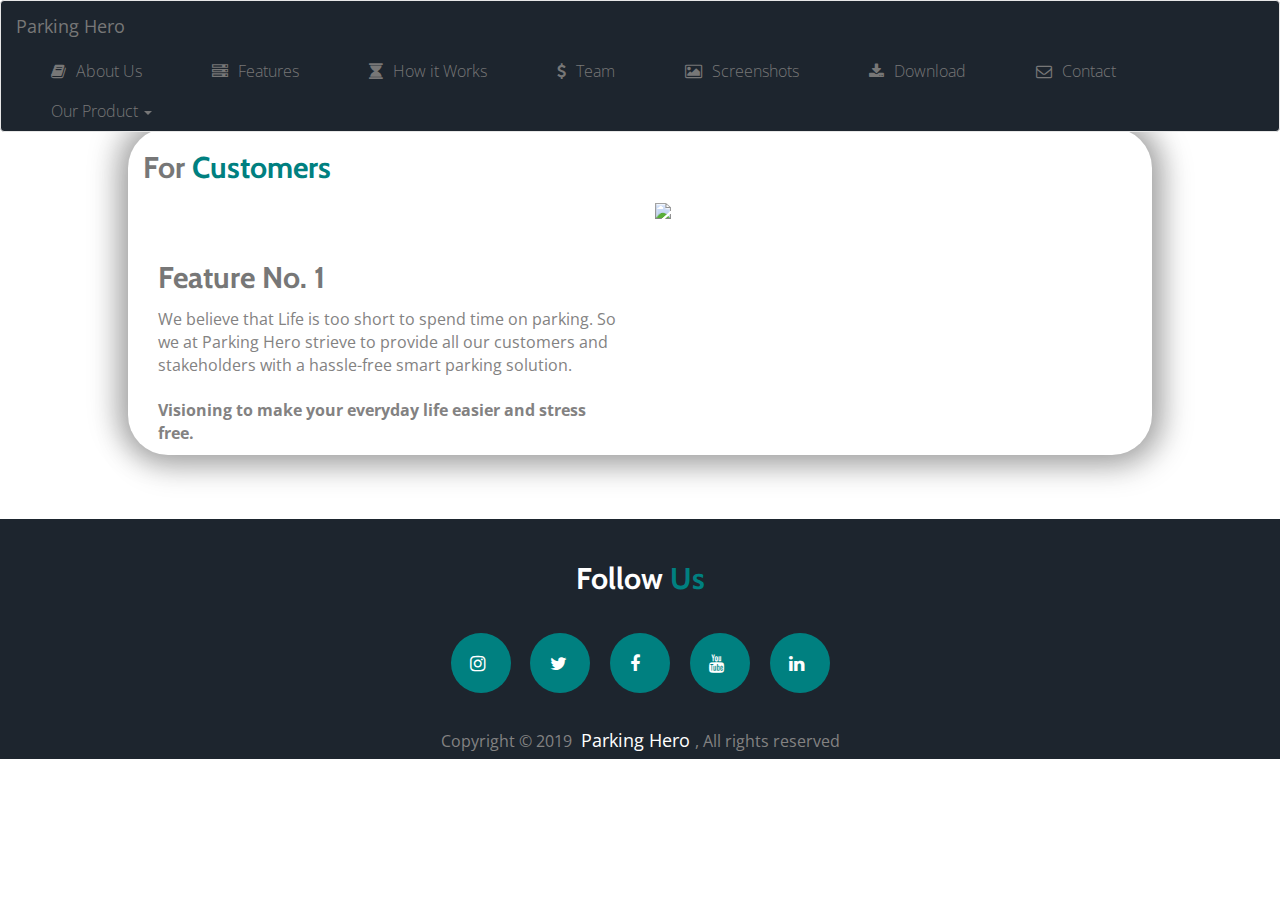
==== customers.html @ f529c4b1 "Responsiveness" ====
<!DOCTYPE html>
<html lang="en">

<head>
    <meta charset="utf-8">
    <meta http-equiv="X-UA-Compatible" content="IE=edge">
    <meta name="viewport" content="width=device-width, initial-scale=1">
    <!-- The above 3 meta tags *must* come first in the head; any other head content must come *after* these tags -->
    <title>Parking Hero</title>
    <script src="//code.jquery.com/jquery-1.11.1.min.js"></script>

    <!-- Favicon -->
    <link rel="shortcut icon" type="image/icon" href="assets/images/LOGO2.png" />
    <!-- Font Awesome -->
    <link href="assets/css/font-awesome.css" rel="stylesheet">
    <!-- Bootstrap -->
    <link href="assets/css/bootstrap.css" rel="stylesheet">
    <!-- Slick slider -->
    <link rel="stylesheet" type="text/css" href="assets/css/slick.css" />
    <!-- Fancybox slider -->
    <link rel="stylesheet" href="assets/css/jquery.fancybox.css" type="text/css" media="screen" />
    <!-- Animate css -->
    <link rel="stylesheet" type="text/css" href="assets/css/animate.css" />

    <link rel="stylesheet" href="https://cdnjs.cloudflare.com/ajax/libs/font-awesome/4.7.0/css/font-awesome.min.css">

    <!-- Theme color -->
    <link id="switcher" href="assets/css/theme-color/default-theme.css" rel="stylesheet">
    <link href="//netdna.bootstrapcdn.com/bootstrap/3.1.0/css/bootstrap.min.css" rel="stylesheet" id="bootstrap-css">
    <script src="//netdna.bootstrapcdn.com/bootstrap/3.1.0/js/bootstrap.min.js"></script>

    <!-- Main Style -->
    <link href="customer_styl.css" rel="stylesheet">

    <!-- Fonts -->

    <!-- Open Sans for body font -->
    <link href='https://fonts.googleapis.com/css?family=Open+Sans' rel='stylesheet' type='text/css'>
    <!-- Cabin for Title -->
    <link href='https://fonts.googleapis.com/css?family=Cabin' rel='stylesheet' type='text/css'>
    <!-- Pacifico for Logo   -->
    <link href='https://fonts.googleapis.com/css?family=Pacifico' rel='stylesheet' type='text/css'>
    <!-- HTML5 shim and Respond.js for IE8 support of HTML5 elements and media queries -->
    <!-- WARNING: Respond.js doesn't work if you view the page via file:// -->
    <!--[if lt IE 9]>
      <script src="https://oss.maxcdn.com/html5shiv/3.7.2/html5shiv.min.js"></script>
      <script src="https://oss.maxcdn.com/respond/1.4.2/respond.min.js"></script>
    <![endif]-->
</head>

<body>



    <!-- Start menu area -->
    <div class="container navigation">
        <div class="row">
            <nav class="navbar navbar-default main-nav" role="navigation">

                <!-- Brand and toggle get grouped for better mobile display -->
                <div class="navbar-header">
                    <button type="button" class="navbar-toggle menu-btn" data-toggle="collapse"
                        data-target="#bs-example-navbar-collapse-1">
                        <span class="sr-only">Toggle navigation</span>
                        <span class="icon-bar"></span>
                        <span class="icon-bar"></span>
                        <span class="icon-bar"></span>
                    </button>
                    <a class="navbar-brand" href="index.html">Parking Hero</a>
                </div>

                <!-- Collect the nav links, forms, and other content for toggling -->
                <div class="collapse navbar-collapse" id="bs-example-navbar-collapse-1">
                    <ul class="nav navbar-nav navbar-right">
                        <li><a href="#aa-about-us"><i class="fa fa-book"></i><span>About Us</span></a></li>
                        <li><a href="#features"><i class="fa fa-server"></i><span>Features</span></a></li>
                        <li><a href="#howit-works"><i class="fa fa-hourglass"></i><span>How it Works</span></a></li>
                        <li><a href="#team"><i class="fa fa-usd"></i><span>Team</span></a></li>
                        <li><a href="#screenshot"><i class="fa fa-image"></i><span>Screenshots</span></a></li>
                        <li><a href="#download-app"><i class="fa fa-download"></i><span>Download</span></a></li>
                        <li><a href="#contact"><i class="fa fa-envelope-o"></i><span>Contact</span></a></li>
                        <li class="dropdown">
                            <a href="#" class="dropdown-toggle" data-toggle="dropdown">Our Product <b
                                    class="caret"></b></a>
                            <ul class="dropdown-menu">
                                <li><a href="#">For Customers</a></li>
                                <li><a href="stakeholders.html"> For Stakeholders</a></li>
                            </ul>
                        </li>
                    </ul>


                </div><!-- /.navbar-collapse -->

            </nav>

        </div>
    </div>


    <!-- End menu area -->





    <section id="aa-about-us">
        <div class="container card">
            <div class="aa-about-us-area">
                <div class="row">
                    <div class="col-md-12">

                        <div class="wow fadeInLeft" data-wow-duration="0.5s" data-wow-delay="0.5s">
                            <div class="aa-title">
                                <h2 class="title" style="margin-top: 20px;">For <span>Customers</span></h2>

                            </div>
                        </div>
                    </div>
                </div>
                <div class="row about-us-content">
                    <div class=" col-xs-12  ">
                        <div class="content wow fadeInLeft" data-wow-duration="0.5s" data-wow-delay="0.5s">

                            <div class="mySlides  ">
                                <div class="col-xs-12 col-sm-12 col-md-6">
                                    <p style="padding-top: 50px;">
                                        <h2>Feature No. 1</h2>
                                        We believe that Life is too short to spend time on parking. So we at
                                        Parking Hero strieve to provide all our customers and stakeholders with
                                        a hassle-free smart
                                        parking solution.<br><br>

                                        

                                        <strong>Visioning to make your everyday life easier and stress
                                            free.</strong>
                                    </p>
                                </div>
                                <div class="about-image wow fadeInRight  col-xs-12 col-sm-12 col-md-6"
                                    data-wow-duration="1s" data-wow-delay="1s" >
                                    <img src="assets/images/ss1.jpg" >
                                </div>


                            </div>
                            <div class="mySlides  ">
                                <div class="col-xs-12 col-sm-12 col-md-6">
                                    <p style="padding-top: 50px;">
                                        <h2>Feature No. 2</h2>

                                        We believe that Life is too short to spend time on parking. So we at
                                        Parking Hero strieve to provide all our customers and stakeholders with
                                        a hassle-free smart
                                        parking solution.<br><br>

                                        

                                        <strong>Visioning to make your everyday life easier and stress
                                            free.</strong>
                                    </p>
                                </div>
                                <div class="about-image wow fadeInRight  col-xs-12 col-sm-12 col-md-6"
                                    data-wow-duration="1s" data-wow-delay="1s" >
                                    <img src="assets/images/ss2.jpg" >
                                </div>


                            </div>


                            <div class="mySlides  ">
                                <div class="col-xs-12 col-sm-12 col-md-6">
                                    <p style="padding-top: 50px;">
                                        <h2>Feature No. 3</h2>

                                        We believe that Life is too short to spend time on parking. So we at
                                        Parking Hero strieve to provide all our customers and stakeholders with
                                        a hassle-free smart
                                        parking solution.<br><br>

                                        

                                        <strong>Visioning to make your everyday life easier and stress
                                            free.</strong>
                                    </p>
                                </div>
                                <div class="about-image wow fadeInRight  col-xs-12 col-sm-12 col-md-6"
                                    data-wow-duration="1s" data-wow-delay="1s" >
                                    <img src="assets/images/ss3.jpg" >
                                </div>


                            </div>
                        </div>
                    </div>








                </div>
            </div>

        </div>

    </section>

    <!-- Start footer -->
    <footer id="footer">
        <div class="container">
            <div class="row">
                <div class="col-md-12">
                    <div class="footer-social">
                        <div class="title-area">
                            <h2 class="title">Follow <span>Us</span></h2>
                            <p></p>
                        </div>
                        <div class="social-container">
                            <ul class="social-icons">

                                <li><a href="https://www.instagram.com/theparkinghero"><i
                                            class="fa fa-instagram"></i></a></li>
                                <li><a href="https://www.twitter.com/hero_parking"><i class="fa fa-twitter"></i></a>
                                </li>
                                <li><a href="https://www.facebook.com/Parking-Hero-479676936166352/"><i
                                            class="fa fa-facebook"></i></a>
                                </li>
                                <li><a href="https://www.youtube.com/channel/UCXAGtCPg3csUljx0WpjTqsw"><i
                                            class="fa fa-youtube"></i></a>
                                </li>
                                <li><a href="https://www.linkedin.com/in/parking-hero-254728189/"><i
                                            class="fa fa-linkedin"></i></a>
                                </li>
                            </ul>
                        </div>
                        <div class="footer-copyright text-center py-3 copyright">Copyright © 2019
                            <a href="https://www.linkedin.com/in/parking-hero-254728189/">Parking Hero</a>, All rights
                            reserved
                        </div>
                    </div>


                </div>
            </div>
        </div>
    </footer>
    <!-- End -->


    <!-- jQuery library -->
    <script src="https://ajax.googleapis.com/ajax/libs/jquery/1.11.3/jquery.min.js"></script>
    <!-- Include all compiled plugins (below), or include individual files as needed -->
    <!-- Bootstrap -->
    <script src="assets/js/bootstrap.js"></script>
    <!-- Slick Slider -->
    <script type="text/javascript" src="assets/js/slick.js"></script>
    <!-- Add fancyBox -->
    <script type="text/javascript" src="assets/js/jquery.fancybox.pack.js"></script>
    <!-- Wow animation -->
    <script type="text/javascript" src="assets/js/wow.js"></script>
    <!-- Off-canvas Menu -->
    <script src="assets/js/classie.js"></script>
    <script src="https://cdnjs.cloudflare.com/ajax/libs/axios/0.19.0/axios.min.js"
        integrity="sha256-S1J4GVHHDMiirir9qsXWc8ZWw74PHHafpsHp5PXtjTs=" crossorigin="anonymous"></script>
        <script>
                var slideIndex = 0;
                carousel();
        
                function carousel() {
                    var i;
                    var x = document.getElementsByClassName("mySlides");
                    for (i = 0; i < x.length; i++) {
                        x[i].style.display = "none";
                    }
                    slideIndex++;
                    if (slideIndex > x.length) { slideIndex = 1 }
                    x[slideIndex - 1].style.display = "block";
                    setTimeout(carousel, 4000);
                }
            </script>
        

</body>

</html>
---- customer_styl.css ----
body,
html {
    overflow-x: hidden;
}

body {
    font-family: 'Open Sans', sans-serif;
    font-size: 16px;
    overflow-x: hidden !important;
    color: #838282;
}

ul {
    padding: 0;
    margin: 0;
    list-style: none;
}

a {
    text-decoration: none;
    color: #2f2f2f;
}

a:focus {
    outline: none;
    text-decoration: none;
}

h1,
h2,
h3,
h4,
h5,
h6 {
    font-family: 'Cabin', sans-serif;
}

h2 {
    color: #777;
    font-size: 30px;
    font-weight: 700;
    line-height: 40px;
    margin: 0;
    padding-bottom: 10px;
}

img {
    border: none;
}

/* Preloader */

#preloader {
    position: fixed;
    top: 0;
    left: 0;
    right: 0;
    bottom: 0;
    background-color: #008080;
    /* change if the mask should have another color then white */
    z-index: 99999;
    /* makes sure it stays on top */
}

#status {
    width: 200px;
    height: 200px;
    position: absolute;
    left: 50%;
    /* centers the loading animation horizontally one the screen */
    top: 50%;
    /* centers the loading animation vertically one the screen */
    background-image: url(assets/images/loader.gif);
    /* path to your loading animation */
    background-repeat: no-repeat;
    background-position: center;
    margin: -100px 0 0 -100px;
    /* is width and height divided by two */
}


/*--------------------*/
/* MENU */
/*--------------------*/


.navigation{
    float: left;
	display: inline;
    width: 100%;
    position: fixed;
    display: block;
    z-index: 100000;
	
}


#menu-btn {
    color: #008080;
    font-size: 30px;

}


.main-nav {
    background-color: #1d252e;
    position: fixed;
    width: 100%;
    top: 0;
    left: 0;
    z-index: 1000;
}


.main-nav ul li a {
    color: #008080;
    display: block;
    font-size: 16px;
    font-weight: 300;
    padding: 10px 35px;
    text-decoration: none;
    -webkit-transition: all 0.5s;
    -o-transition: all 0.5s;
    transition: all 0.5s;
}

.main-nav ul li>a>i {
    padding-right: 10px;
}


.main-nav a:hover,
.main-nav a:focus {
    background: #182029;
}


.main-nav a:active {
    background: #182029;
}


.main-nav.menu-open {
    right: 0px;
}


.cbp-spmenu-push {
    overflow-x: hidden;
    position: relative;
    left: 0;
}


.main-nav,
.cbp-spmenu-push {
    -webkit-transition: all 0.3s ease;
    -moz-transition: all 0.3s ease;
    transition: all 0.3s ease;
}



/*--------------------*/
/* CUSTOMERS */
/*--------------------*/

#aa-about-us{
	display: inline;
	float: left;
    width: 100%;
    margin: 10% 0 5%;
}
.aa-title .title span{
    color: #008080;

}

.card {
    height:40%;;
    width: 80%;
    border-radius: 40px;
    box-shadow: 5px 5px 30px 7px rgba(0, 0, 0, 0.25), -5px -5px 30px 7px rgba(0, 0, 0, 0.22);
    cursor: pointer;
    transition: 0.4s;
}

.card .card_image {
    width: 100%;
    height: 100%;
    border-radius: 40px;
}

.card .card_image img {
    width: 100%;
    height: 100%;
    border-radius: 40px;
    object-fit: cover;
}

.card .card_title {
    text-align: center;
    border-radius: 0px 0px 40px 40px;
    font-family: sans-serif;
    font-weight: bold;
    font-size: 30px;
    margin-top: -80px;
    height: 40px;
}

.card:hover {
    transform: scale(0.9, 0.9);
    box-shadow: 5px 5px 30px 15px rgba(0, 0, 0, 0.25),
        -5px -5px 30px 15px rgba(0, 0, 0, 0.22);
}

.title-white {
    color: white;
}

.title-black {
    color: black;
}

/*--------------------*/
/* FOOTER */
/*--------------------*/


#footer {
    position: ;
    left: 0;
    bottom: 0;
    width: 100%;
    overflow: hidden;
    background-color: #1d252e;
    display: inline;
    float: left;
    padding: 40px 0 0;
}


.footer-social {
    display: inline;
    float: left;
    width: 100%;
    text-align: center;
}


.footer-social a {
    display: inline-block;
    color: #fff;
    font-size: 18px;
    margin: 5px;
}

.footer-social .title-area h2 {
    color: #fff;
}

.footer-text {
    display: inline;
    float: left;
    padding: 10px 0 0;
    width: 100%;
    text-align: center;
}


.footer-text p {
    margin-bottom: 0;
}


.footer-text p a {
    color: #838282;
    text-decoration: none;
}


/*--------------------*/
/* Social Media Links */
/*--------------------*/

.social-container {
    text-align: center;
}

.social-icons {
    list-style: none;
    margin: 1em;
    align-content: center;
}

.social-icons li {
    display: inline-block;
    margin: 0.15em;
    position: relative;
    font-size: 1.2em;
    vertical-align: middle;
}

.social-icons i {
    color: #fff;
    position: absolute;
    top: 35%;
    left: 35%;
    transition: all 265ms ease-out;
}

.social-icons a {
    display: inline-block;
}

.social-icons a:before {
    transform: scale(1);
    -ms-transform: scale(1);
    -webkit-transform: scale(1);
    content: " ";
    width: 60px;
    height: 60px;
    border-radius: 100%;
    display: block;
    background: linear-gradient(45deg, #008080, #008080);
    transition: all 265ms ease-out;
}

.social-icons a:hover:before {
    transform: scale(0);
    transition: all 265ms ease-in;
}

.social-icons a:hover i {
    transform: scale(2.2);
    -ms-transform: scale(2.2);
    -webkit-transform: scale(2.2);
    color: #008080;
    background: -webkit-linear-gradient(45deg, #008080, #008080);
    -webkit-background-clip: text;
    -webkit-text-fill-color: transparent;
    transition: all 265ms ease-in;
}

.copyright {
    border-top: 1px #fff;
    bottom: 0;
    width: 100%;
    background-color: #1d252e;
}

.title-area .title span {
    color: #008080;
}

@media(max-width:1192px){
    #aa-about-us{
        display: inline;
        float: left;
        width: 100%;
        margin: 400px 0 5%;
    }
}


@media(max-width:480px){
    #aa-about-us{
        display: inline;
        float: left;
        width: 100%;
        margin: 100px 0 5%;
    }
    .aa-title .title{
        font-size: 20px;
    }
    .aa-title .title span{
        color: #008080;
    
    }
    .about-us-content .content h2{
        font-size: 20px;
    }
    .about-us-content .content .mySlides p{
        font-size: 5px;
    }
    .about-us-content .content .mySlides .about-image img{
        width: 100%;
        height: 300px;

    }
    .card {
        height:auto;
        width: 80%;
        border-radius: 40px;
        box-shadow: 5px 5px 30px 7px rgba(0, 0, 0, 0.25), -5px -5px 30px 7px rgba(0, 0, 0, 0.22);
        cursor: pointer;
        transition: 0.4s;
    }
    
    .card .card_image {
        max-width: 100%;
        height: 100%;
        border-radius: 10px;
    }
    
    .card .card_image img {
        width: 60%;
        height: 50%;
        border-radius: 40px;
        object-fit: cover;
    }
    
    .card .card_title {
        text-align: center;
        border-radius: 0px 0px 40px 40px;
        font-family: sans-serif;
        font-weight: bold;
        font-size: 30px;
        margin-top: -80px;
        height: 40px;
    }
    
    .card:hover {
        transform: scale(0.9, 0.9);
        box-shadow: 5px 5px 30px 15px rgba(0, 0, 0, 0.25),
            -5px -5px 30px 15px rgba(0, 0, 0, 0.22);
    }
    
    .title-white {
        color: white;
    }
    
    .title-black {
        color: black;
    }
    
}
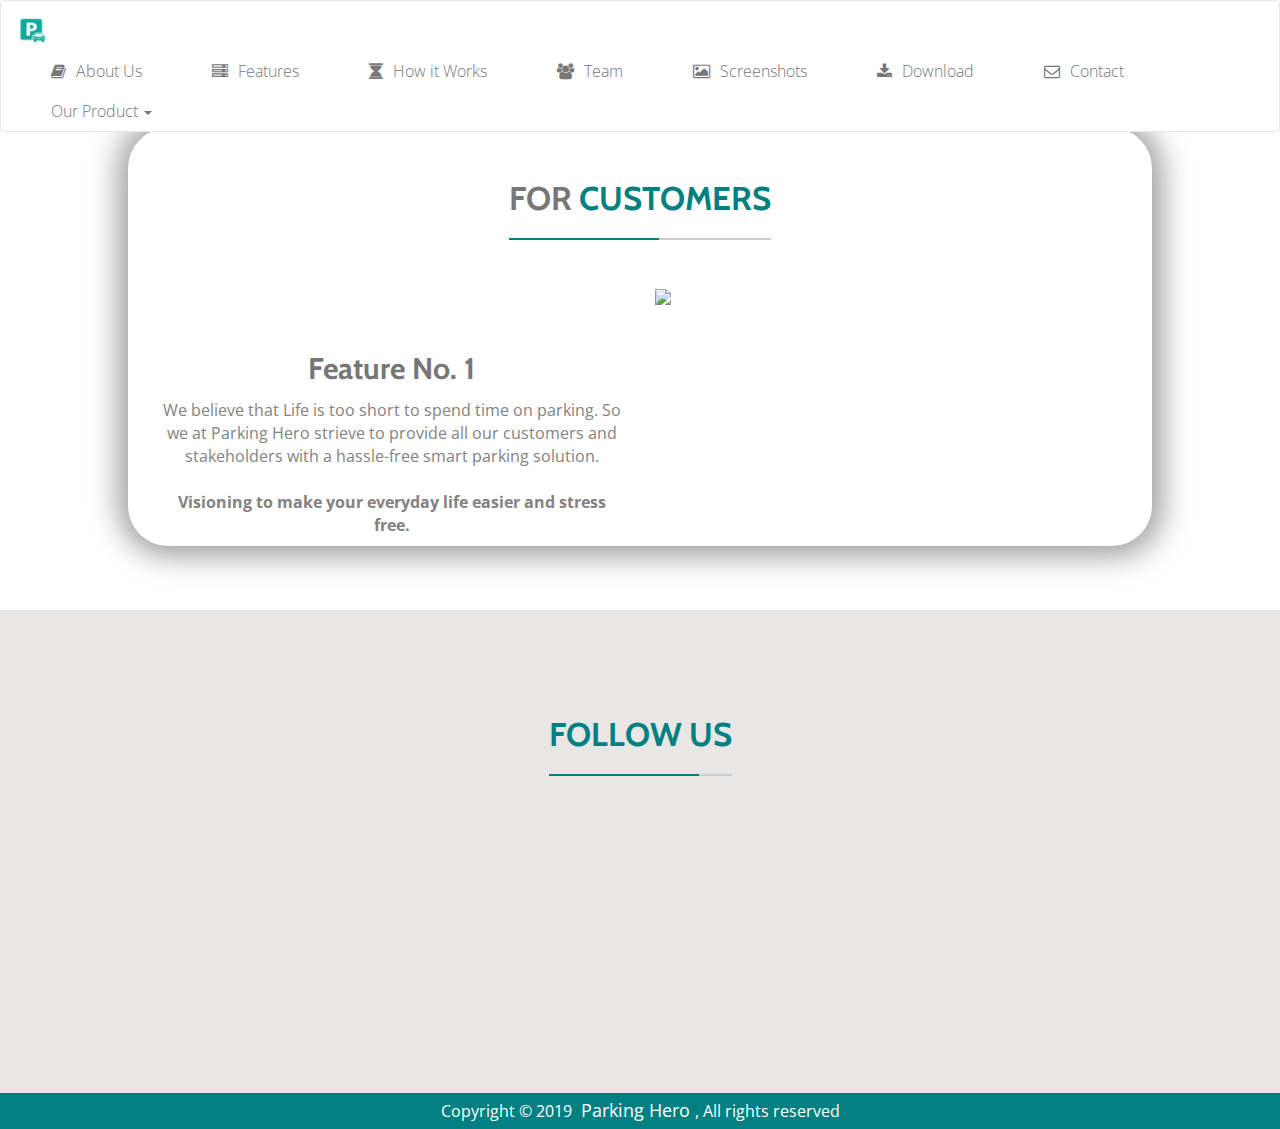
==== commit 04c8ead6: "Product Page changes made" ====
--- a/customers.html
+++ b/customers.html
@@ -10,7 +10,7 @@
     <script src="//code.jquery.com/jquery-1.11.1.min.js"></script>
 
     <!-- Favicon -->
-    <link rel="shortcut icon" type="image/icon" href="assets/images/LOGO2.png" />
+    <link rel="shortcut icon" type="image/icon" href="assets/images/parklogo.png" />
     <!-- Font Awesome -->
     <link href="assets/css/font-awesome.css" rel="stylesheet">
     <!-- Bootstrap -->
@@ -66,25 +66,25 @@
                         <span class="icon-bar"></span>
                         <span class="icon-bar"></span>
                     </button>
-                    <a class="navbar-brand" href="index.html">Parking Hero</a>
+                    <a class="navbar-brand" href="index.html"><img src="assets/images/parklogo.png"></a>
                 </div>
 
                 <!-- Collect the nav links, forms, and other content for toggling -->
                 <div class="collapse navbar-collapse" id="bs-example-navbar-collapse-1">
                     <ul class="nav navbar-nav navbar-right">
-                        <li><a href="#aa-about-us"><i class="fa fa-book"></i><span>About Us</span></a></li>
-                        <li><a href="#features"><i class="fa fa-server"></i><span>Features</span></a></li>
-                        <li><a href="#howit-works"><i class="fa fa-hourglass"></i><span>How it Works</span></a></li>
-                        <li><a href="#team"><i class="fa fa-usd"></i><span>Team</span></a></li>
-                        <li><a href="#screenshot"><i class="fa fa-image"></i><span>Screenshots</span></a></li>
-                        <li><a href="#download-app"><i class="fa fa-download"></i><span>Download</span></a></li>
-                        <li><a href="#contact"><i class="fa fa-envelope-o"></i><span>Contact</span></a></li>
+                        <li><a href="index.html#aa-about-us"><i class="fa fa-book"></i><span>About Us</span></a></li>
+                        <li><a href="index.html#features"><i class="fa fa-server"></i><span>Features</span></a></li>
+                        <li><a href="index.html#howit-works"><i class="fa fa-hourglass"></i><span>How it Works</span></a></li>
+                        <li><a href="index.html#team"><i class="fa fa-group"></i><span>Team</span></a></li>
+                        <li><a href="index.html#screenshot"><i class="fa fa-image"></i><span>Screenshots</span></a></li>
+                        <li><a href="index.html#download-app"><i class="fa fa-download"></i><span>Download</span></a></li>
+                        <li><a href="index.html#contact"><i class="fa fa-envelope-o"></i><span>Contact</span></a></li>
                         <li class="dropdown">
                             <a href="#" class="dropdown-toggle" data-toggle="dropdown">Our Product <b
                                     class="caret"></b></a>
                             <ul class="dropdown-menu">
                                 <li><a href="#">For Customers</a></li>
-                                <li><a href="stakeholders.html"> For Stakeholders</a></li>
+                                <!--<li><a href="stakeholders.html"> For Stakeholders</a></li>-->
                             </ul>
                         </li>
                     </ul>
@@ -109,20 +109,16 @@
             <div class="aa-about-us-area">
                 <div class="row">
                     <div class="col-md-12">
-
-                        <div class="wow fadeInLeft" data-wow-duration="0.5s" data-wow-delay="0.5s">
-                            <div class="aa-title">
-                                <h2 class="title" style="margin-top: 20px;">For <span>Customers</span></h2>
-
-                            </div>
-                        </div>
-                    </div>
+                        <div class="title-area wow text-center fadeInLeft">
+                          <h2 class="title">For  <span>Customers</span></h2>
+                        </div>
+                      </div>
                 </div>
                 <div class="row about-us-content">
                     <div class=" col-xs-12  ">
                         <div class="content wow fadeInLeft" data-wow-duration="0.5s" data-wow-delay="0.5s">
 
-                            <div class="mySlides  ">
+                            <div class="mySlides text-center ">
                                 <div class="col-xs-12 col-sm-12 col-md-6">
                                     <p style="padding-top: 50px;">
                                         <h2>Feature No. 1</h2>
@@ -144,7 +140,7 @@
 
 
                             </div>
-                            <div class="mySlides  ">
+                            <div class="mySlides text-center ">
                                 <div class="col-xs-12 col-sm-12 col-md-6">
                                     <p style="padding-top: 50px;">
                                         <h2>Feature No. 2</h2>
@@ -169,7 +165,7 @@
                             </div>
 
 
-                            <div class="mySlides  ">
+                            <div class="mySlides  text-center">
                                 <div class="col-xs-12 col-sm-12 col-md-6">
                                     <p style="padding-top: 50px;">
                                         <h2>Feature No. 3</h2>
@@ -211,7 +207,7 @@
 
     <!-- Start footer -->
     <footer id="footer">
-        <div class="container">
+        <div class="container-fluid">
             <div class="row">
                 <div class="col-md-12">
                     <div class="footer-social">
@@ -237,9 +233,9 @@
                                 </li>
                             </ul>
                         </div>
-                        <div class="footer-copyright text-center py-3 copyright">Copyright © 2019
+                        <div class="footer-copyright text-center py-3 copyright"><p>Copyright © 2019
                             <a href="https://www.linkedin.com/in/parking-hero-254728189/">Parking Hero</a>, All rights
-                            reserved
+                            reserved</p>
                         </div>
                     </div>
 
@@ -286,4 +282,4 @@
 
 </body>
 
-</html>+</html>
--- a/customer_styl.css
+++ b/customer_styl.css
@@ -56,7 +56,7 @@
     left: 0;
     right: 0;
     bottom: 0;
-    background-color: #008080;
+    background-color: #ffffff;
     /* change if the mask should have another color then white */
     z-index: 99999;
     /* makes sure it stays on top */
@@ -70,7 +70,7 @@
     /* centers the loading animation horizontally one the screen */
     top: 50%;
     /* centers the loading animation vertically one the screen */
-    background-image: url(assets/images/loader.gif);
+    background-image: url(assets/images/preloader.gif);
     /* path to your loading animation */
     background-repeat: no-repeat;
     background-position: center;
@@ -103,7 +103,7 @@
 
 
 .main-nav {
-    background-color: #1d252e;
+    background-color: #ffffff;
     position: fixed;
     width: 100%;
     top: 0;
@@ -158,6 +158,10 @@
     -moz-transition: all 0.3s ease;
     transition: all 0.3s ease;
 }
+.navbar-brand img{
+    max-height: 140%;
+    max-width: 140%;
+}
 
 
 
@@ -171,9 +175,54 @@
     width: 100%;
     margin: 10% 0 5%;
 }
-.aa-title .title span{
-    color: #008080;
-
+
+
+
+
+.title-area {
+	display: inline;
+	float: left;
+	padding: 0 150px;
+	text-align: center;
+    width: 100%;
+    margin :5% 0;
+}
+
+
+.title-area .title {
+	border-bottom: 2px solid #ccc;
+	color: #777;
+	display: inline-block;
+	font-size: 33px;
+	font-weight: 700;
+	padding-bottom: 20px;
+	position: relative;
+	text-transform: uppercase;
+}
+.title-area .title span{
+	color: #008080;
+
+}
+
+
+.title-area .title::before {
+	content: "";
+	height: 2px;
+	left: 0;
+	position: absolute;
+	top: 60px;
+	width: 150px;
+	background-color:  #008080;
+
+}
+
+
+.title-area p {
+	color: #777777;
+	font-size: 18px;
+	font-weight: 300;
+	line-height: 1.8;
+	padding: 20px 0 30px;
 }
 
 .card {
@@ -184,7 +233,12 @@
     cursor: pointer;
     transition: 0.4s;
 }
-
+.about-image img{
+    margin-left: auto;
+  margin-right: auto;
+  margin-bottom: 10%;
+  display: block;
+}
 .card .card_image {
     width: 100%;
     height: 100%;
@@ -196,6 +250,7 @@
     height: 100%;
     border-radius: 40px;
     object-fit: cover;
+    margin-bottom: 10px;
 }
 
 .card .card_title {
@@ -228,18 +283,19 @@
 
 
 #footer {
-    position: ;
     left: 0;
     bottom: 0;
     width: 100%;
     overflow: hidden;
-    background-color: #1d252e;
+    background-color: rgb(233, 230, 230);
     display: inline;
     float: left;
     padding: 40px 0 0;
 }
 
-
+.container-fluid{
+    padding: 0;
+}
 .footer-social {
     display: inline;
     float: left;
@@ -256,7 +312,7 @@
 }
 
 .footer-social .title-area h2 {
-    color: #fff;
+    color: #008080;
 }
 
 .footer-text {
@@ -346,7 +402,11 @@
     border-top: 1px #fff;
     bottom: 0;
     width: 100%;
-    background-color: #1d252e;
+    background-color: #008080;
+}
+.footer-copyright p{
+    color: #fff;
+    margin: 0;
 }
 
 .title-area .title span {
@@ -364,6 +424,11 @@
 
 
 @media(max-width:480px){
+
+    .navbar-brand img{
+        max-height: 140%;
+        max-width: 140%;
+    }
     #aa-about-us{
         display: inline;
         float: left;
@@ -386,6 +451,7 @@
     .about-us-content .content .mySlides .about-image img{
         width: 100%;
         height: 300px;
+        margin-bottom: 10px;
 
     }
     .card {
@@ -433,5 +499,49 @@
     .title-black {
         color: black;
     }
-    
-}+    .title-area {
+        display: inline;
+        float: left;
+        padding: 0 20px;
+        text-align: center;
+        width: 100%;
+        margin :2% 0;
+    }
+    
+    
+    .title-area .title {
+        border-bottom: 2px solid #ccc;
+        color: #777;
+        display: inline-block;
+        font-size: 20px;
+        font-weight: 700;
+        padding-bottom: 10px;
+        position: relative;
+        text-transform: uppercase;
+    }
+    .title-area .title span{
+        color: #008080;
+    
+    }
+    
+    
+    .title-area .title::before {
+        content: "";
+        height: 2px;
+        left: 0;
+        position: absolute;
+        top: 90px;
+        background-color:  #008080;
+    
+    }
+    
+    
+    .title-area h2 {
+        color: #777777;
+        font-size: 10px;
+        font-weight: 300;
+        line-height: 1.8;
+        padding: 10px 0 20px;
+    }
+    
+}
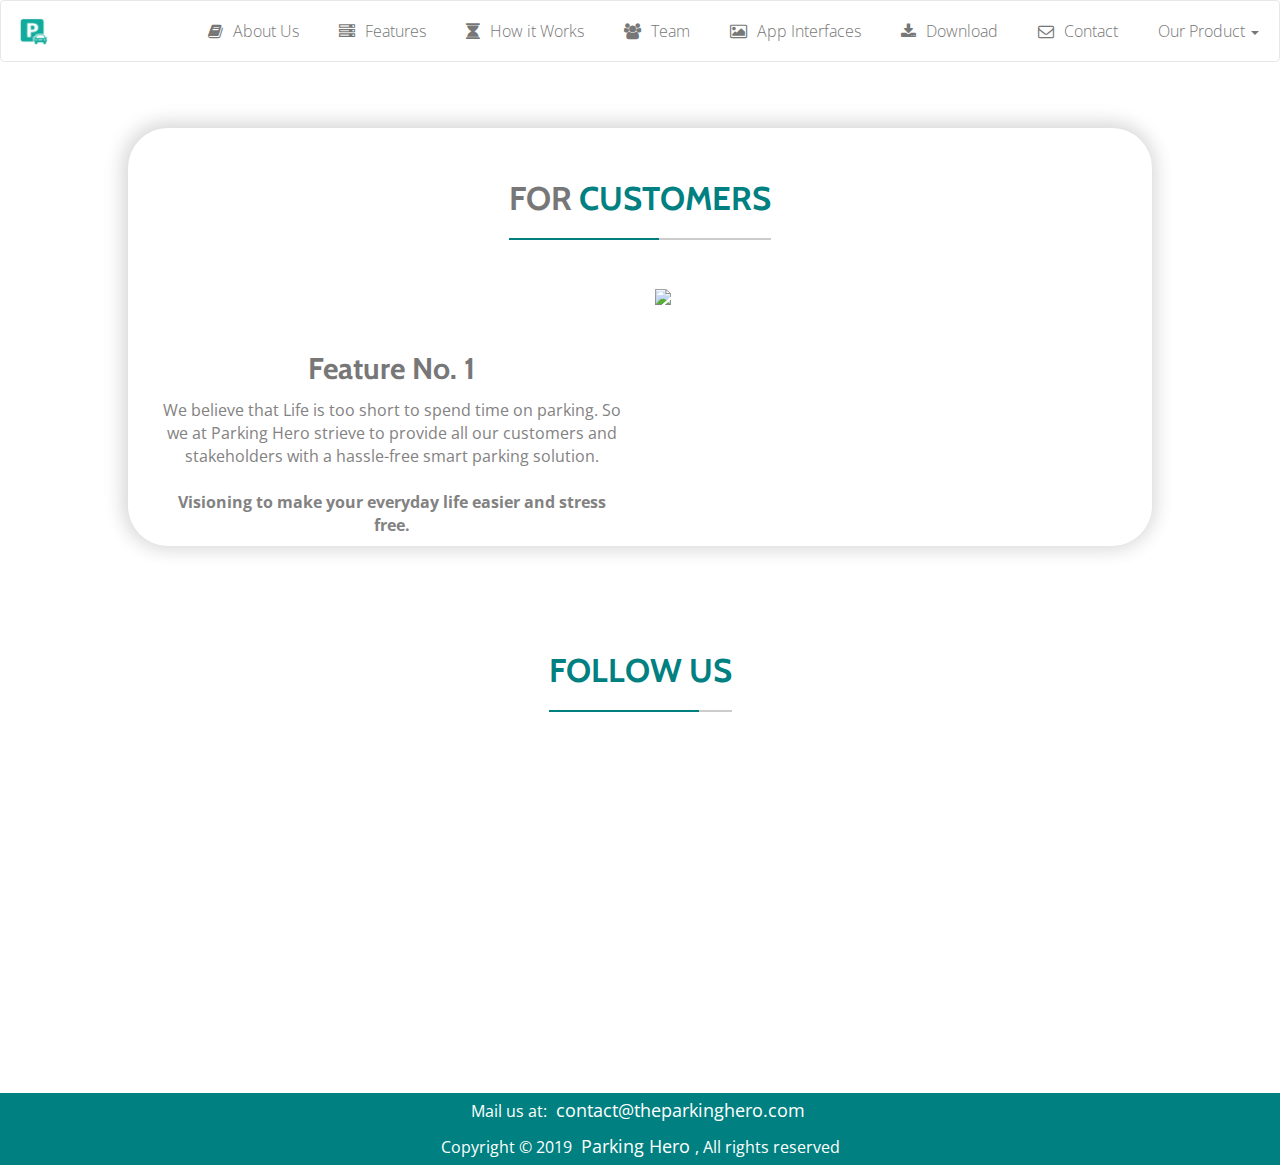
==== commit 16d5c861: "Made remaining changes" ====
--- a/customers.html
+++ b/customers.html
@@ -66,8 +66,9 @@
                         <span class="icon-bar"></span>
                         <span class="icon-bar"></span>
                     </button>
-                    <a class="navbar-brand" href="index.html"><img src="assets/images/parklogo.png"></a>
-                </div>
+                    <a class="navbar-brand" href="index.html">
+                        <img src="assets/images/parklogo.png" style="max-height:150%;max-width:150%;" alt="logo">
+                      </a>                </div>
 
                 <!-- Collect the nav links, forms, and other content for toggling -->
                 <div class="collapse navbar-collapse" id="bs-example-navbar-collapse-1">
@@ -76,7 +77,7 @@
                         <li><a href="index.html#features"><i class="fa fa-server"></i><span>Features</span></a></li>
                         <li><a href="index.html#howit-works"><i class="fa fa-hourglass"></i><span>How it Works</span></a></li>
                         <li><a href="index.html#team"><i class="fa fa-group"></i><span>Team</span></a></li>
-                        <li><a href="index.html#screenshot"><i class="fa fa-image"></i><span>Screenshots</span></a></li>
+                        <li><a href="index.html#screenshot"><i class="fa fa-image"></i><span>App Interfaces</span></a></li>
                         <li><a href="index.html#download-app"><i class="fa fa-download"></i><span>Download</span></a></li>
                         <li><a href="index.html#contact"><i class="fa fa-envelope-o"></i><span>Contact</span></a></li>
                         <li class="dropdown">
@@ -233,7 +234,8 @@
                                 </li>
                             </ul>
                         </div>
-                        <div class="footer-copyright text-center py-3 copyright"><p>Copyright © 2019
+                        <div class="footer-copyright text-center py-3 copyright"><p>Mail us at: <a href="mailto:contact@theparkinghero.com">contact@theparkinghero.com</a></p>
+                            <p>Copyright © 2019
                             <a href="https://www.linkedin.com/in/parking-hero-254728189/">Parking Hero</a>, All rights
                             reserved</p>
                         </div>
--- a/customer_styl.css
+++ b/customer_styl.css
@@ -93,7 +93,20 @@
     z-index: 100000;
 	
 }
-
+.navbar-default .navbar-nav > li > a:hover{
+	color:#008080;
+}
+.navbar-default .navbar-nav > li > a:hover i{
+	color: #008080;
+
+}
+ .navbar-brand:hover p{
+	color: #008080;
+}
+
+.navbar-brand{
+	padding: auto;
+}
 
 #menu-btn {
     color: #008080;
@@ -162,7 +175,10 @@
     max-height: 140%;
     max-width: 140%;
 }
-
+.navbar-default .navbar-nav>li>a{
+	padding: 20px;
+
+}
 
 
 /*--------------------*/
@@ -229,7 +245,7 @@
     height:40%;;
     width: 80%;
     border-radius: 40px;
-    box-shadow: 5px 5px 30px 7px rgba(0, 0, 0, 0.25), -5px -5px 30px 7px rgba(0, 0, 0, 0.22);
+    box-shadow: 1px 1px 20px 4px rgba(0, 0, 0, 0.05), -2px -2px 20px 4px rgba(0, 0, 0, 0.12);
     cursor: pointer;
     transition: 0.4s;
 }
@@ -265,8 +281,8 @@
 
 .card:hover {
     transform: scale(0.9, 0.9);
-    box-shadow: 5px 5px 30px 15px rgba(0, 0, 0, 0.25),
-        -5px -5px 30px 15px rgba(0, 0, 0, 0.22);
+    box-shadow: 2px 2px 10px 10px rgba(0, 0, 0, 0.15),
+        -5px -5px 30px 15px rgba(0, 0, 0, 0.12);
 }
 
 .title-white {
@@ -280,14 +296,13 @@
 /*--------------------*/
 /* FOOTER */
 /*--------------------*/
-
 
 #footer {
     left: 0;
     bottom: 0;
     width: 100%;
     overflow: hidden;
-    background-color: rgb(233, 230, 230);
+    background-color: #fff;
     display: inline;
     float: left;
     padding: 40px 0 0;
@@ -334,7 +349,9 @@
     text-decoration: none;
 }
 
-
+.footer-social .title-area{
+    margin: 0;
+}
 /*--------------------*/
 /* Social Media Links */
 /*--------------------*/
@@ -412,6 +429,8 @@
 .title-area .title span {
     color: #008080;
 }
+.footer-social .title-area {
+margin-bottom:.0.5%;}   
 
 @media(max-width:1192px){
     #aa-about-us{
@@ -429,6 +448,11 @@
         max-height: 140%;
         max-width: 140%;
     }
+    .navbar-default .navbar-nav>li>a{
+        padding: 10px;
+    
+    }
+
     #aa-about-us{
         display: inline;
         float: left;
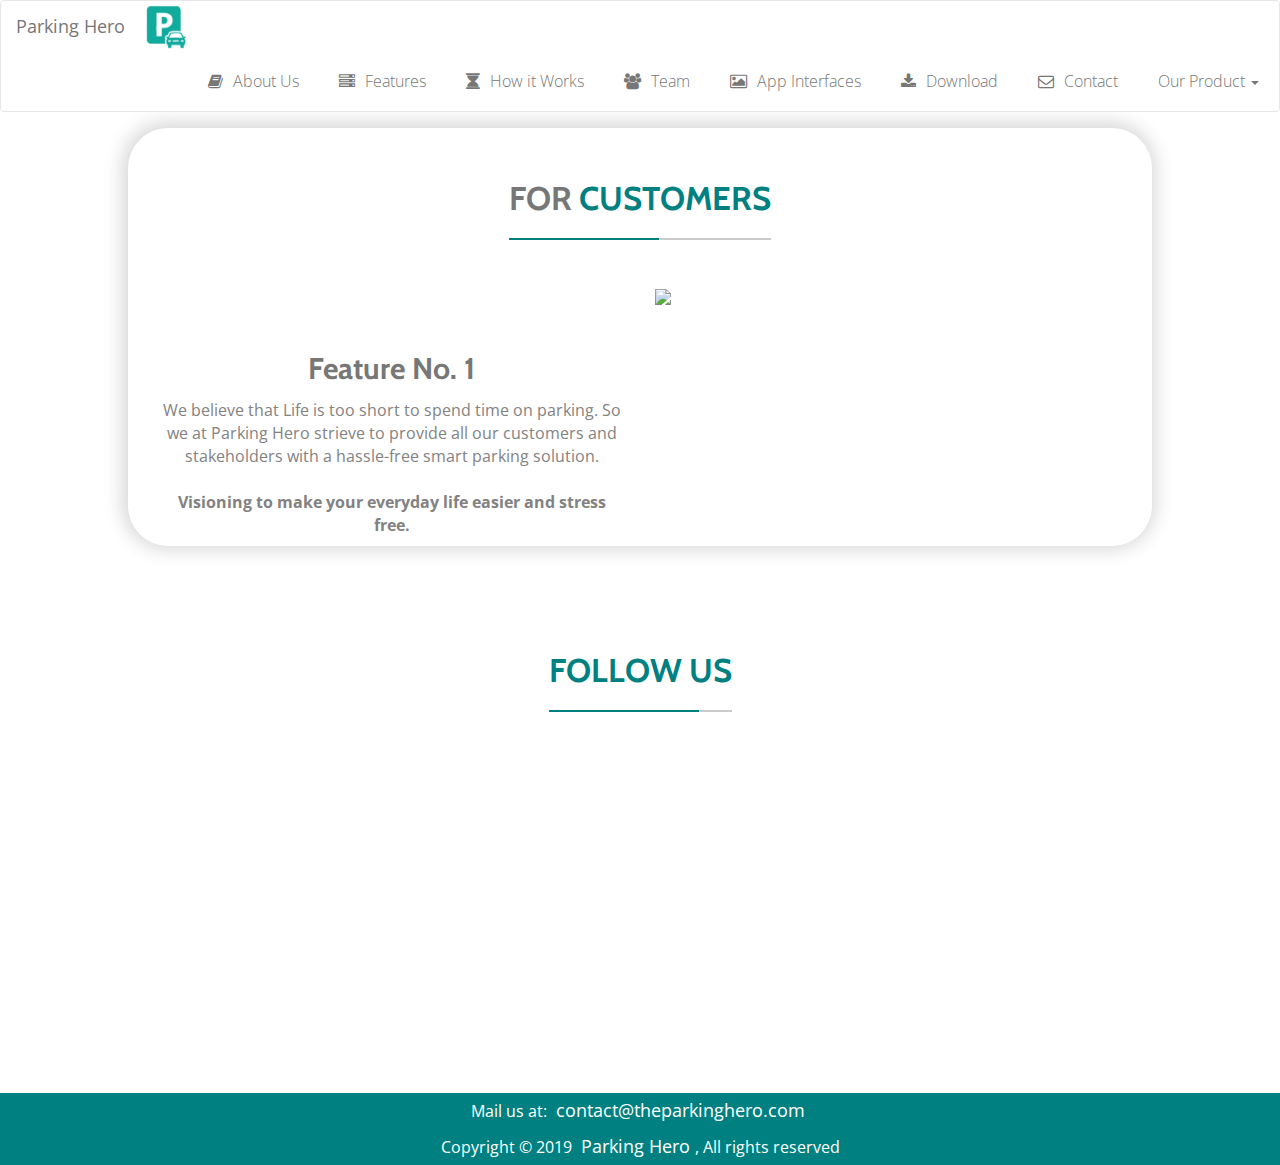
==== commit 379935cf: "chnges nav logo style" ====
--- a/customers.html
+++ b/customers.html
@@ -66,9 +66,8 @@
                         <span class="icon-bar"></span>
                         <span class="icon-bar"></span>
                     </button>
-                    <a class="navbar-brand" href="index.html">
-                        <img src="assets/images/parklogo.png" style="max-height:150%;max-width:150%;" alt="logo">
-                      </a>                </div>
+                    <img src="assets/images/parklogo.png" style="height:50px;width:50px;" alt="logo"><a class="navbar-brand" href="#">Parking Hero</a>
+                </div>
 
                 <!-- Collect the nav links, forms, and other content for toggling -->
                 <div class="collapse navbar-collapse" id="bs-example-navbar-collapse-1">
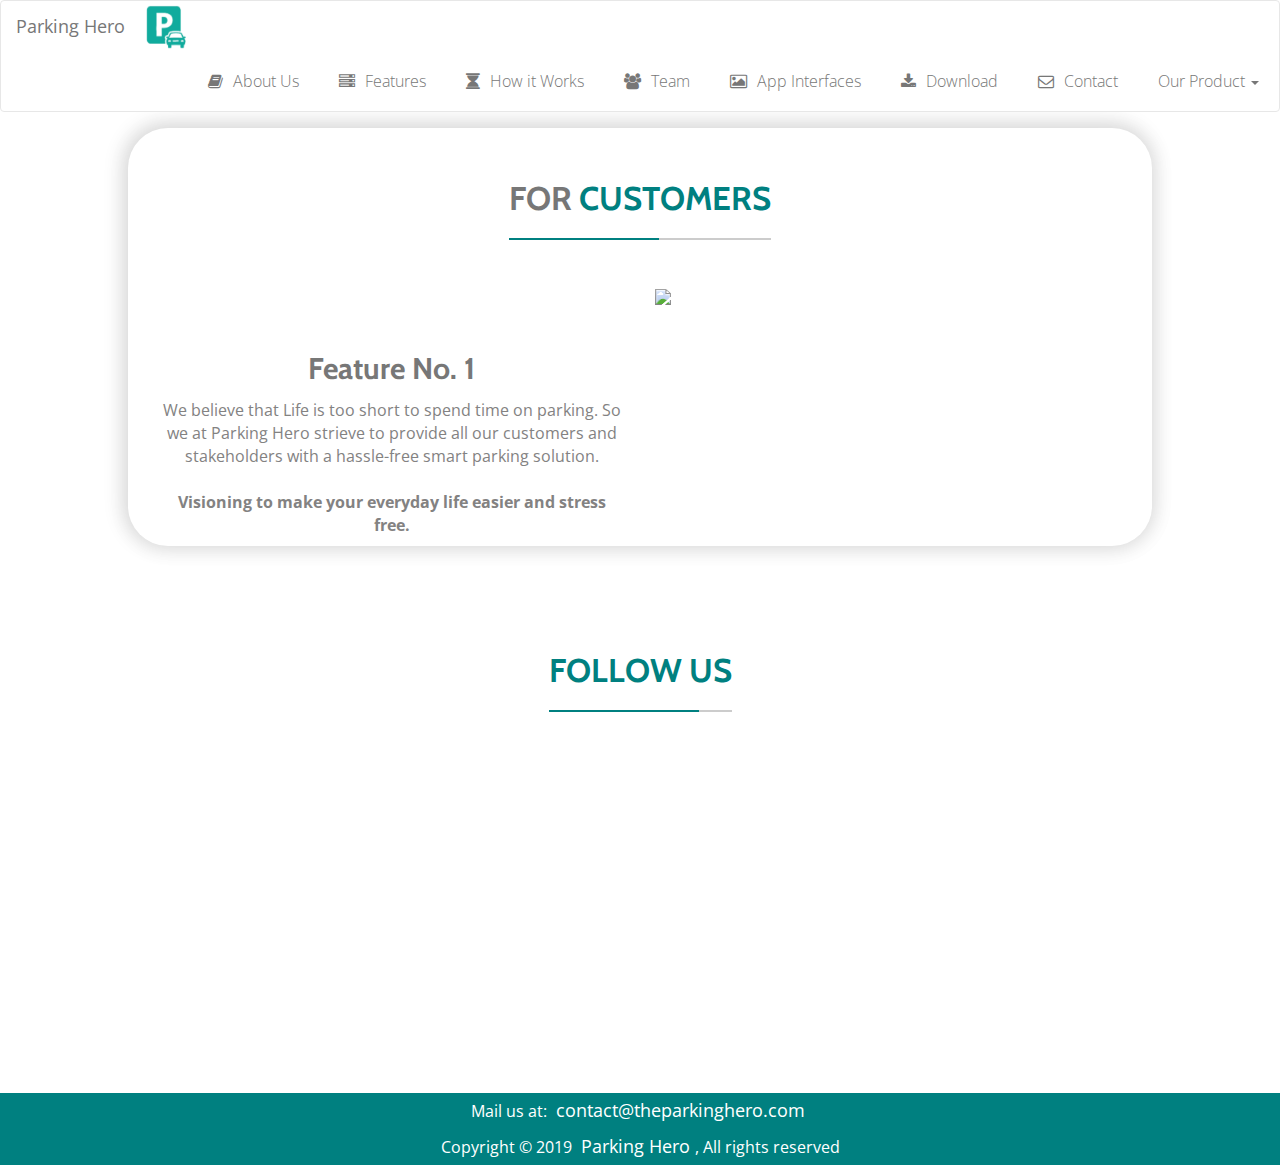
==== commit abc57a08: "REsponsive changes" ====
--- a/customers.html
+++ b/customers.html
@@ -66,7 +66,7 @@
                         <span class="icon-bar"></span>
                         <span class="icon-bar"></span>
                     </button>
-                    <img src="assets/images/parklogo.png" style="height:50px;width:50px;" alt="logo"><a class="navbar-brand" href="#">Parking Hero</a>
+                    <img src="assets/images/parklogo.png" style="height:50px;width:50px;" alt="logo"><a class="navbar-brand" href="index.html">Parking Hero</a>
                 </div>
 
                 <!-- Collect the nav links, forms, and other content for toggling -->
@@ -206,46 +206,43 @@
     </section>
 
     <!-- Start footer -->
-    <footer id="footer">
-        <div class="container-fluid">
-            <div class="row">
-                <div class="col-md-12">
-                    <div class="footer-social">
-                        <div class="title-area">
-                            <h2 class="title">Follow <span>Us</span></h2>
-                            <p></p>
-                        </div>
-                        <div class="social-container">
-                            <ul class="social-icons">
-
-                                <li><a href="https://www.instagram.com/theparkinghero"><i
-                                            class="fa fa-instagram"></i></a></li>
-                                <li><a href="https://www.twitter.com/hero_parking"><i class="fa fa-twitter"></i></a>
-                                </li>
-                                <li><a href="https://www.facebook.com/Parking-Hero-479676936166352/"><i
-                                            class="fa fa-facebook"></i></a>
-                                </li>
-                                <li><a href="https://www.youtube.com/channel/UCXAGtCPg3csUljx0WpjTqsw"><i
-                                            class="fa fa-youtube"></i></a>
-                                </li>
-                                <li><a href="https://www.linkedin.com/in/parking-hero-254728189/"><i
-                                            class="fa fa-linkedin"></i></a>
-                                </li>
-                            </ul>
-                        </div>
-                        <div class="footer-copyright text-center py-3 copyright"><p>Mail us at: <a href="mailto:contact@theparkinghero.com">contact@theparkinghero.com</a></p>
-                            <p>Copyright © 2019
-                            <a href="https://www.linkedin.com/in/parking-hero-254728189/">Parking Hero</a>, All rights
-                            reserved</p>
-                        </div>
-                    </div>
-
-
-                </div>
-            </div>
+  <footer id="footer">
+    <div class="container-fluid">
+      <div class="row">
+        <div class="col-md-12">
+          <div class="footer-social">
+            <div class="title-area">
+              <h2 class="title">Follow <span>Us</span></h2>
+            </div>
+
+            <div class="social-container">
+              <ul class="social-icons">
+
+                <li><a href="https://www.instagram.com/theparkinghero"><i class="fa fa-instagram"></i></a></li>
+                <li><a href="https://www.twitter.com/hero_parking"><i class="fa fa-twitter"></i></a>
+                </li>
+                <li><a href="https://www.facebook.com/Parking-Hero-479676936166352/"><i class="fa fa-facebook"></i></a>
+                </li>
+                <li><a href="https://www.youtube.com/channel/UCXAGtCPg3csUljx0WpjTqsw"><i class="fa fa-youtube"></i></a>
+                </li>
+                <li><a href="https://www.linkedin.com/in/parking-hero-254728189/"><i class="fa fa-linkedin"></i></a>
+                </li>
+              </ul>
+            </div>
+            <div class="footer-copyright text-center py-3 copyright">
+              <p>Mail us at: <a href="mailto:contact@theparkinghero.com">contact@theparkinghero.com</a></p>
+              <p>Copyright © 2019
+                <a href="https://www.linkedin.com/in/parking-hero-254728189/">Parking Hero</a>, All rights
+                reserved</p>
+            </div>
+          </div>
+
+
         </div>
-    </footer>
-    <!-- End -->
+      </div>
+    </div>
+  </footer>
+  <!-- End -->
 
 
     <!-- jQuery library -->
--- a/customer_styl.css
+++ b/customer_styl.css
@@ -297,6 +297,7 @@
 /* FOOTER */
 /*--------------------*/
 
+
 #footer {
     left: 0;
     bottom: 0;
@@ -430,54 +431,66 @@
     color: #008080;
 }
 .footer-social .title-area {
-margin-bottom:.0.5%;}   
-
-@media(max-width:1192px){
-    #aa-about-us{
-        display: inline;
-        float: left;
-        width: 100%;
-        margin: 400px 0 5%;
+margin-bottom:2%;}
+
+
+
+
+@media(max-width:480px) {
+
+
+	.main-nav ul li a {
+		font-size: 14px;
+		padding: 8px 35px;
+	}
+
+	.navbar-default .navbar-nav>li>a{
+		padding: 10px;
+	
+	}
+	.header-bottom-right {
+		margin-top: 30px;
+	}
+
+	.header-bottom-left {
+		padding-right: 0;
+		padding-top: 0;
+		margin-top: 10px;
+	}
+
+	.header-bottom-left h1 {
+		font-size: 25px;
+		line-height: 30px;
+	}
+
+	.header-bottom-left p {
+		margin: 10px 0 0;
+	}
+
+	.download-btn {
+		margin-top: 20px;
+		width: 160px;
+	}
+
+	.header-bottom-right img {
+		width: 50%;
+	}
+
+	.title-area {
+		padding: 0;
     }
-}
-
-
-@media(max-width:480px){
-
-    .navbar-brand img{
-        max-height: 140%;
-        max-width: 140%;
+    
+.about-image img{
+		width: 60%;
+		margin: 0;
     }
-    .navbar-default .navbar-nav>li>a{
-        padding: 10px;
-    
-    }
-
     #aa-about-us{
         display: inline;
         float: left;
         width: 100%;
         margin: 100px 0 5%;
     }
-    .aa-title .title{
-        font-size: 20px;
-    }
-    .aa-title .title span{
-        color: #008080;
-    
-    }
-    .about-us-content .content h2{
-        font-size: 20px;
-    }
-    .about-us-content .content .mySlides p{
-        font-size: 5px;
-    }
-    .about-us-content .content .mySlides .about-image img{
-        width: 100%;
-        height: 300px;
-        margin-bottom: 10px;
-
-    }
+	
     .card {
         height:auto;
         width: 80%;
@@ -486,86 +499,63 @@
         cursor: pointer;
         transition: 0.4s;
     }
-    
-    .card .card_image {
-        max-width: 100%;
-        height: 100%;
-        border-radius: 10px;
+    .about-us-content .content .mySlides .about-image img{
+        width: 100%;
+        height: 300px;
+        margin-bottom: 20px;
+
     }
-    
-    .card .card_image img {
-        width: 60%;
-        height: 50%;
-        border-radius: 40px;
-        object-fit: cover;
-    }
-    
-    .card .card_title {
-        text-align: center;
-        border-radius: 0px 0px 40px 40px;
-        font-family: sans-serif;
-        font-weight: bold;
-        font-size: 30px;
-        margin-top: -80px;
-        height: 40px;
-    }
-    
     .card:hover {
         transform: scale(0.9, 0.9);
         box-shadow: 5px 5px 30px 15px rgba(0, 0, 0, 0.25),
             -5px -5px 30px 15px rgba(0, 0, 0, 0.22);
     }
-    
-    .title-white {
-        color: white;
-    }
-    
-    .title-black {
-        color: black;
-    }
-    .title-area {
-        display: inline;
-        float: left;
-        padding: 0 20px;
-        text-align: center;
-        width: 100%;
-        margin :2% 0;
-    }
-    
-    
-    .title-area .title {
-        border-bottom: 2px solid #ccc;
-        color: #777;
-        display: inline-block;
-        font-size: 20px;
-        font-weight: 700;
-        padding-bottom: 10px;
-        position: relative;
-        text-transform: uppercase;
-    }
-    .title-area .title span{
-        color: #008080;
-    
-    }
-    
-    
-    .title-area .title::before {
-        content: "";
-        height: 2px;
-        left: 0;
-        position: absolute;
-        top: 90px;
-        background-color:  #008080;
-    
-    }
-    
-    
-    .title-area h2 {
-        color: #777777;
-        font-size: 10px;
-        font-weight: 300;
-        line-height: 1.8;
-        padding: 10px 0 20px;
-    }
-    
-}
+
+
+
+
+	.title-area .title {
+		font-size: 25px;
+		padding-bottom: 10px;
+	}
+
+	.title-area .title::before {
+		top: 50px;
+	}
+
+	.view-btn {
+		margin-right: 25%;
+	}
+
+	.social-icons li {
+		width: 15%;
+		height: 7%;
+	}
+
+	.social-icons i {
+		top: 30%;
+		left: 40%;
+	}
+
+	.social-icons a {
+		display: inline-block;
+		width: 88%;
+		height: 88%;
+	}
+
+	.social-icons a::before {
+		transform: scale(1);
+		-ms-transform: scale(1);
+		-webkit-transform: scale(1);
+		content: " ";
+		width: 40px;
+		height: 40px;
+		border-radius: 100%;
+		display: block;
+		background: linear-gradient(45deg, #008080, #008080);
+		transition: all 265ms ease-out;
+	}
+
+
+
+}
